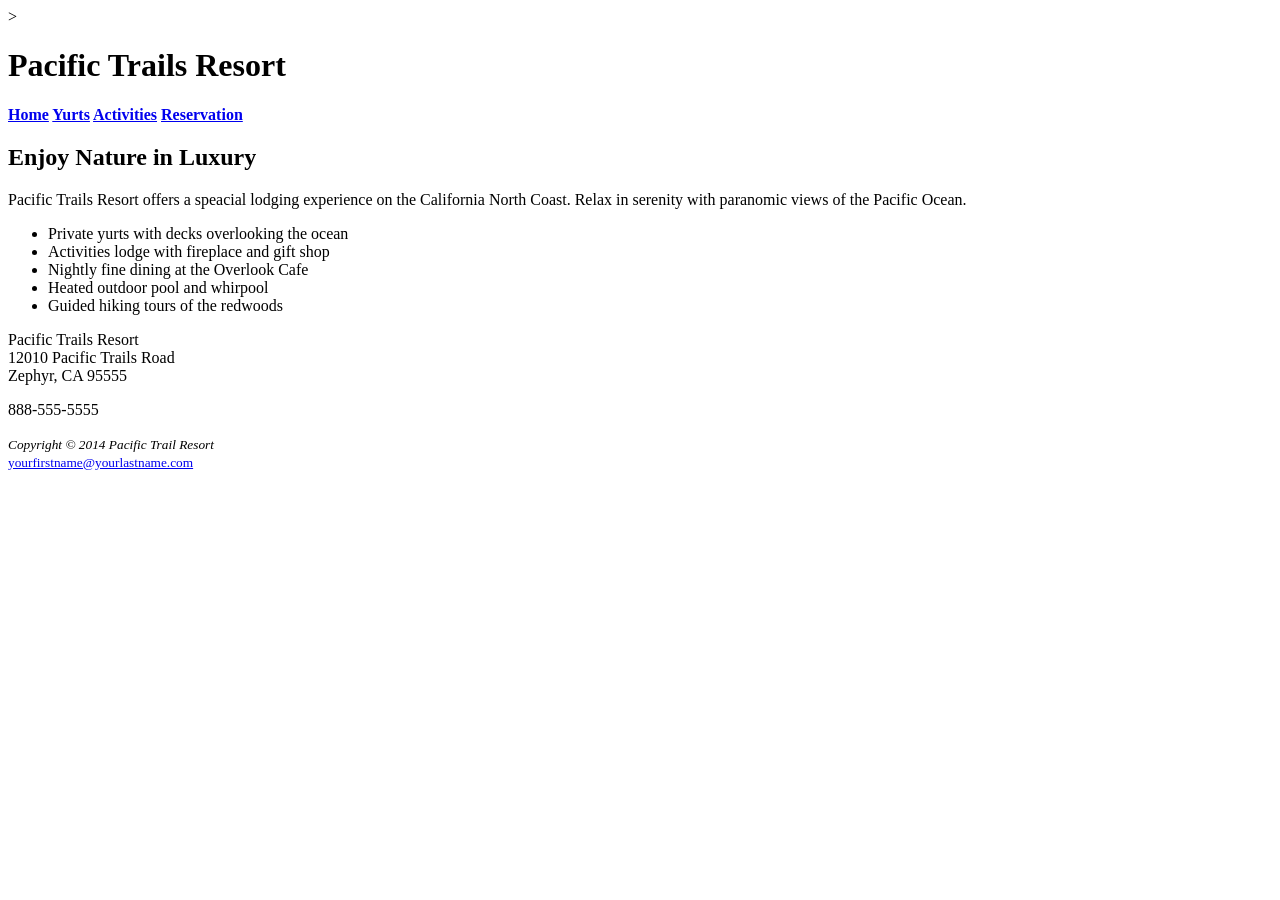
==== index.html @ 82ebfef3 "Create index.html for Pacific Trail Resort Add initial HTML structure for Pacific Trail Resort websi" ====
<!DOCTYPE html>>
<html lang="en">
<head>
    <title>Pacific Trail Resort</title>
    <meta charset="utf-8">
</head>
<body>
    <h1>Pacific Trails Resort</h1>

    <nav><b>
        <a href="index.html">Home</a>
        <a href="yurts.html">Yurts</a>
        <a href="activities.html">Activities</a>
        <a href="reservation.html">Reservation</a>
    </b></nav>

    <main>
        <p><h2>Enjoy Nature in Luxury</h2></p>
        
        <p>Pacific Trails Resort offers a speacial lodging experience on the California North Coast. Relax in serenity with paranomic views of the Pacific Ocean.</p>
        
        <ul>
            <li>Private yurts with decks overlooking the ocean</li>
            <li>Activities lodge with fireplace and gift shop</li>
            <li>Nightly fine dining at the Overlook Cafe</li>
            <li>Heated outdoor pool and whirpool</li>
            <li>Guided hiking tours of the redwoods</li>
        </ul>
        
        <div>
            Pacific Trails Resort
            <br>12010 Pacific Trails Road
            <br>Zephyr, CA 95555
            <p>888-555-5555</p>
        </div>
        
        <footer><small>
            <i>Copyright &copy 2014 Pacific Trail Resort</i>
            <br><a href="yourfirstname@yourlastname.com">yourfirstname@yourlastname.com</a>
        </small></footer>
    </main>
</body>
</html>
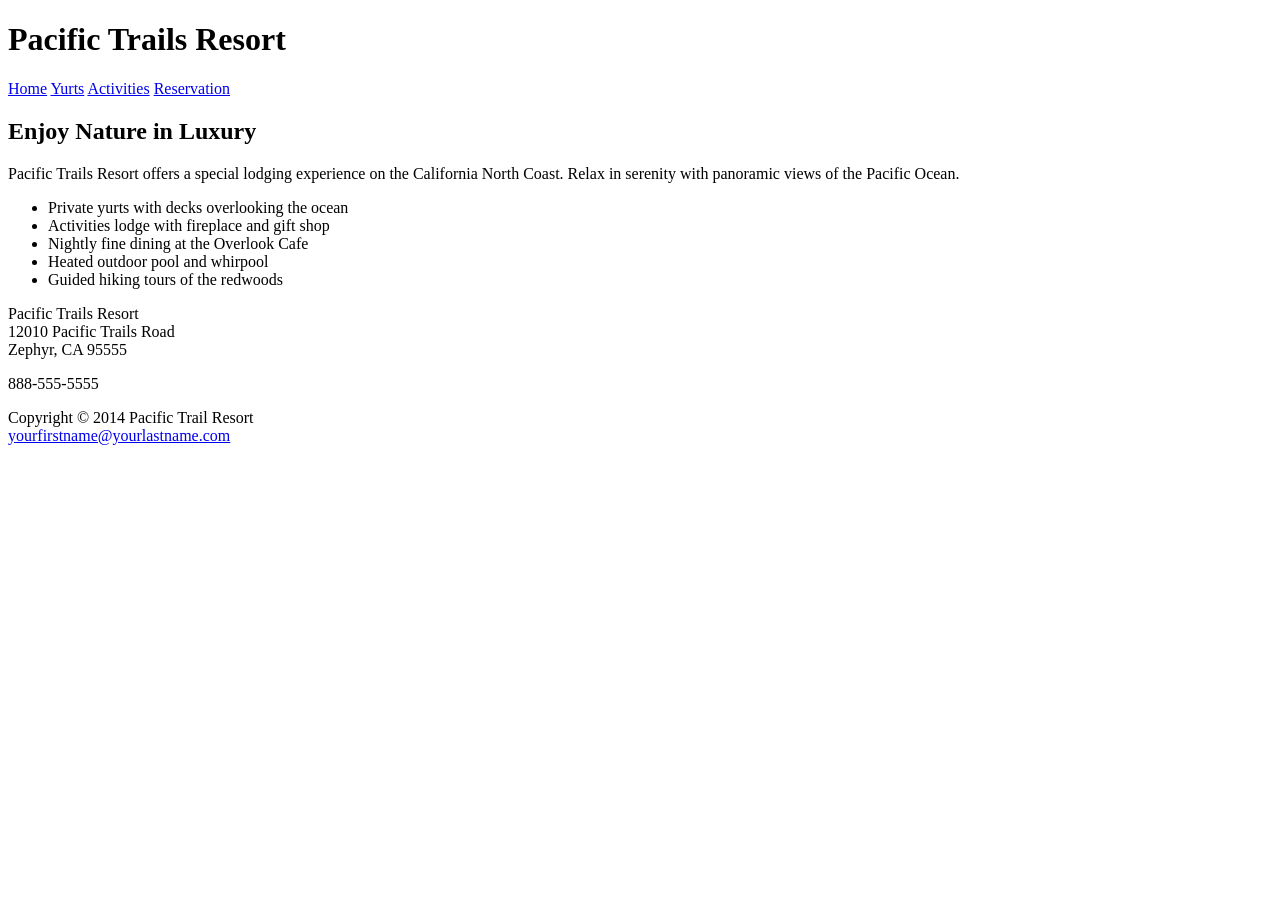
==== commit 54d7c985: "Create index.html" ====
--- a/index.html
+++ b/index.html
@@ -1,43 +1,48 @@
-<!DOCTYPE html>>
+<!DOCTYPE html>
 <html lang="en">
 <head>
     <title>Pacific Trail Resort</title>
     <meta charset="utf-8">
+    <link rel="stylesheet" href="pacificcss/pacific.css">
 </head>
 <body>
-    <h1>Pacific Trails Resort</h1>
-
-    <nav><b>
-        <a href="index.html">Home</a>
-        <a href="yurts.html">Yurts</a>
-        <a href="activities.html">Activities</a>
-        <a href="reservation.html">Reservation</a>
-    </b></nav>
-
-    <main>
-        <p><h2>Enjoy Nature in Luxury</h2></p>
+    <div class="wrapper">
+        <header>
+            <h1>Pacific Trails Resort</h1>
+        </header>
         
-        <p>Pacific Trails Resort offers a speacial lodging experience on the California North Coast. Relax in serenity with paranomic views of the Pacific Ocean.</p>
+        <nav>
+            <a href="index.html">Home</a>
+            <a href="yurts.html">Yurts</a>
+            <a href="activities.html">Activities</a>
+            <a href="reservation.html">Reservation</a>
+        </nav>
         
-        <ul>
-            <li>Private yurts with decks overlooking the ocean</li>
-            <li>Activities lodge with fireplace and gift shop</li>
-            <li>Nightly fine dining at the Overlook Cafe</li>
-            <li>Heated outdoor pool and whirpool</li>
-            <li>Guided hiking tours of the redwoods</li>
-        </ul>
+        <main>
+            <p><h2>Enjoy Nature in Luxury</h2></p>
         
-        <div>
-            Pacific Trails Resort
-            <br>12010 Pacific Trails Road
-            <br>Zephyr, CA 95555
-            <p>888-555-5555</p>
-        </div>
-        
-        <footer><small>
-            <i>Copyright &copy 2014 Pacific Trail Resort</i>
-            <br><a href="yourfirstname@yourlastname.com">yourfirstname@yourlastname.com</a>
-        </small></footer>
-    </main>
+            <p><span class="resort">Pacific Trails Resort</span> offers a special lodging experience on the California North Coast. Relax in serenity with panoramic views of the Pacific Ocean.</p>
+            
+            <ul>
+                <li>Private yurts with decks overlooking the ocean</li>
+                <li>Activities lodge with fireplace and gift shop</li>
+                <li>Nightly fine dining at the Overlook Cafe</li>
+                <li>Heated outdoor pool and whirpool</li>
+                <li>Guided hiking tours of the redwoods</li>
+            </ul>
+            
+            <div>
+                Pacific Trails Resort
+                <br>12010 Pacific Trails Road
+                <br>Zephyr, CA 95555
+                <p>888-555-5555</p>
+            </div>
+            
+            <footer>
+                Copyright &copy 2014 Pacific Trail Resort
+                <br><a href="yourfirstname@yourlastname.com">yourfirstname@yourlastname.com</a>
+            </footer>
+        </main>
+    </div>
 </body>
 </html>
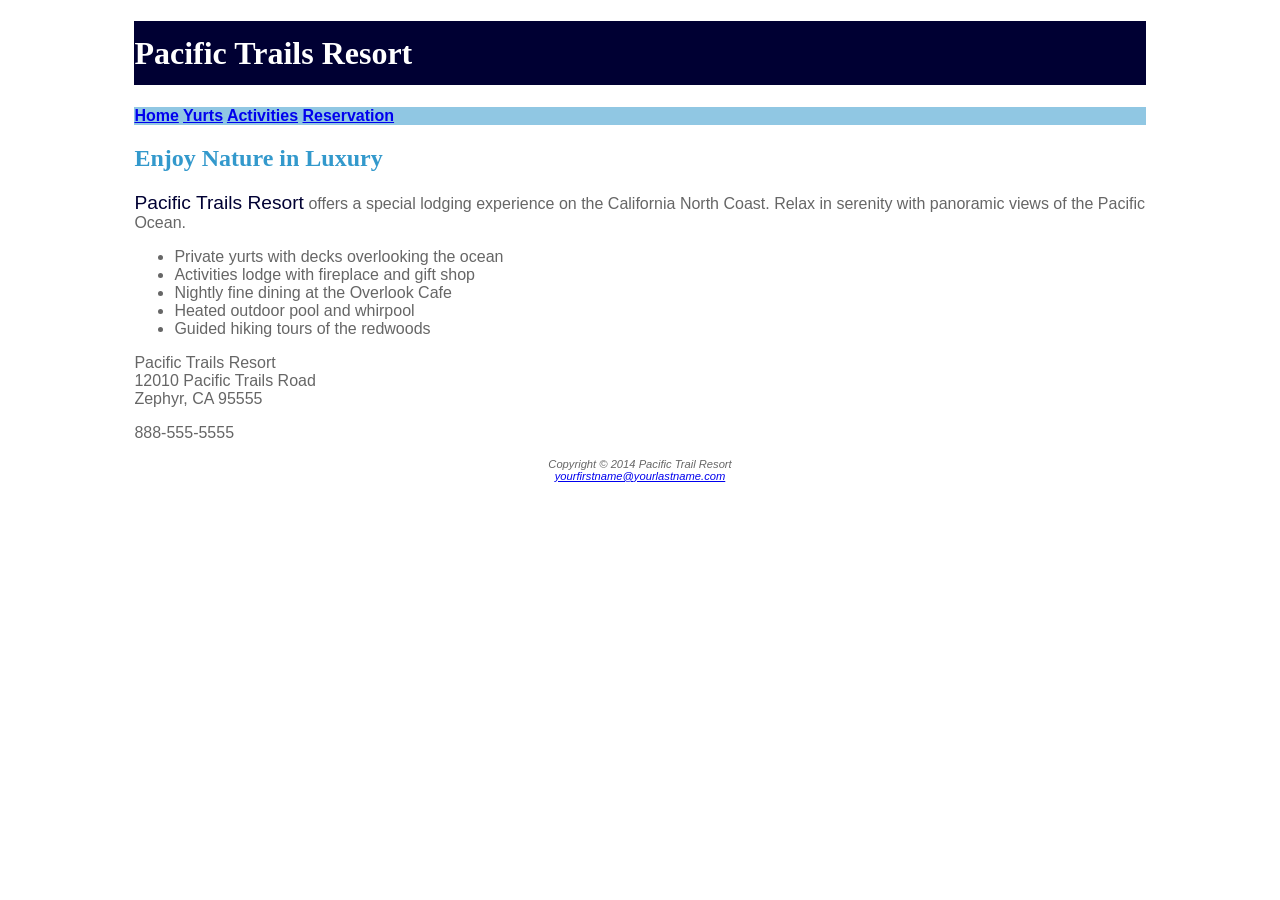
==== commit 091d7cff: "Update stylesheet link in index.html" ====
--- a/index.html
+++ b/index.html
@@ -3,7 +3,7 @@
 <head>
     <title>Pacific Trail Resort</title>
     <meta charset="utf-8">
-    <link rel="stylesheet" href="pacificcss/pacific.css">
+    <link rel="stylesheet" href="pacific.css">
 </head>
 <body>
     <div class="wrapper">
--- a/pacific.css
+++ b/pacific.css
@@ -0,0 +1,47 @@
+header {
+    background-color: #000033;
+    color: #FFFFFF;
+    font-family: Georgia, serif;
+}
+
+body {
+    background-color: #FFFFFF;
+    color: #666666;
+    font-family: Verdana, Arial, sans-serif;
+}
+    
+h1 {
+    line-height: 200%;
+}
+    
+h2 {
+    color: #3399CC;
+    font-family: Georgia, serif;
+}
+
+nav {
+    font-weight: bold;
+    background-color: #90C7E3;
+}
+
+dt {
+    color: #000033;
+    font-weight: bold;
+}
+
+.resort {
+  color: #000033;
+  font-size: 1.2em;
+}
+
+footer {
+  font-size: 0.7em;
+  font-style: italic;
+  text-align: center;
+}
+
+.wrapper {
+    width: 80%;
+    margin-right: auto;
+    margin-left: auto;
+}
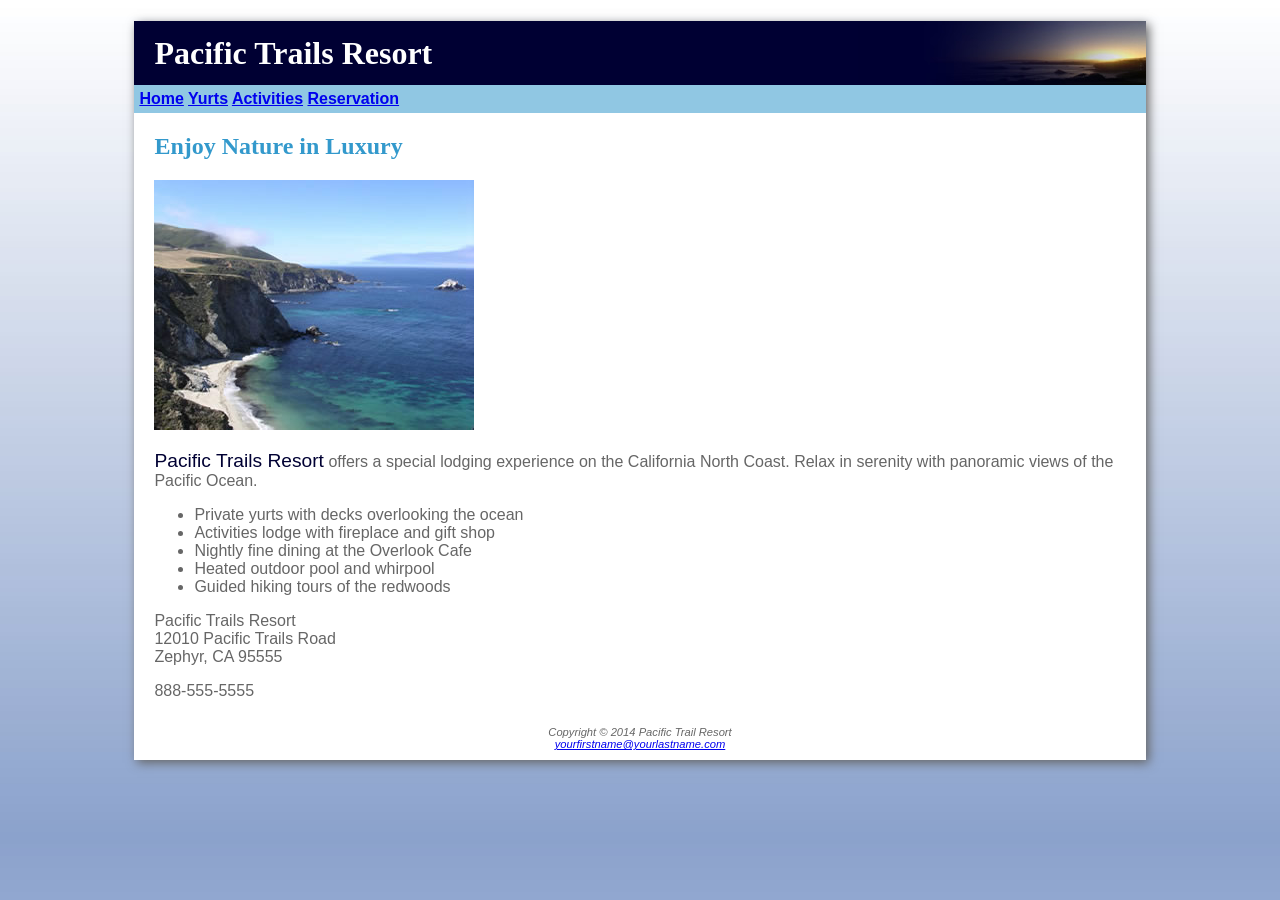
==== commit 9afd7c8e: "Add files via upload" ====
--- a/index.html
+++ b/index.html
@@ -1,48 +1,53 @@
-<!DOCTYPE html>
-<html lang="en">
-<head>
-    <title>Pacific Trail Resort</title>
-    <meta charset="utf-8">
-    <link rel="stylesheet" href="pacific.css">
-</head>
-<body>
-    <div class="wrapper">
-        <header>
-            <h1>Pacific Trails Resort</h1>
-        </header>
-        
-        <nav>
-            <a href="index.html">Home</a>
-            <a href="yurts.html">Yurts</a>
-            <a href="activities.html">Activities</a>
-            <a href="reservation.html">Reservation</a>
-        </nav>
-        
-        <main>
-            <p><h2>Enjoy Nature in Luxury</h2></p>
-        
-            <p><span class="resort">Pacific Trails Resort</span> offers a special lodging experience on the California North Coast. Relax in serenity with panoramic views of the Pacific Ocean.</p>
-            
-            <ul>
-                <li>Private yurts with decks overlooking the ocean</li>
-                <li>Activities lodge with fireplace and gift shop</li>
-                <li>Nightly fine dining at the Overlook Cafe</li>
-                <li>Heated outdoor pool and whirpool</li>
-                <li>Guided hiking tours of the redwoods</li>
-            </ul>
-            
-            <div>
-                Pacific Trails Resort
-                <br>12010 Pacific Trails Road
-                <br>Zephyr, CA 95555
-                <p>888-555-5555</p>
-            </div>
-            
-            <footer>
-                Copyright &copy 2014 Pacific Trail Resort
-                <br><a href="yourfirstname@yourlastname.com">yourfirstname@yourlastname.com</a>
-            </footer>
-        </main>
-    </div>
-</body>
-</html>
+<!DOCTYPE html>
+<html lang="en">
+<head>
+    <title>Pacific Trail Resort</title>
+    <meta charset="utf-8">
+    <link rel="stylesheet" href="pacific.css">
+</head>
+<body>
+    <div class="wrapper">
+        <header>
+            <h1>Pacific Trails Resort</h1>
+        </header>
+        
+        <nav>
+            <a href="index.html">Home</a>
+            <a href="yurts.html">Yurts</a>
+            <a href="activities.html">Activities</a>
+            <a href="reservation.html">Reservation</a>
+        </nav>
+        
+        <main>
+            <p><h2>Enjoy Nature in Luxury</h2></p>
+
+            <img src="coast.jpg" 
+            alt="coast picture below h2"
+            height="250"
+            width="320">
+        
+            <p><span class="resort">Pacific Trails Resort</span> offers a special lodging experience on the California North Coast. Relax in serenity with panoramic views of the Pacific Ocean.</p>
+            
+            <ul>
+                <li>Private yurts with decks overlooking the ocean</li>
+                <li>Activities lodge with fireplace and gift shop</li>
+                <li>Nightly fine dining at the Overlook Cafe</li>
+                <li>Heated outdoor pool and whirpool</li>
+                <li>Guided hiking tours of the redwoods</li>
+            </ul>
+            
+            <div>
+                Pacific Trails Resort
+                <br>12010 Pacific Trails Road
+                <br>Zephyr, CA 95555
+                <p>888-555-5555</p>
+            </div>
+            
+            <footer>
+                Copyright &copy 2014 Pacific Trail Resort
+                <br><a href="yourfirstname@yourlastname.com">yourfirstname@yourlastname.com</a>
+            </footer>
+        </main>
+    </div>
+</body>
+</html>
--- a/pacific.css
+++ b/pacific.css
@@ -1,47 +1,68 @@
-header {
-    background-color: #000033;
-    color: #FFFFFF;
-    font-family: Georgia, serif;
-}
-
-body {
-    background-color: #FFFFFF;
-    color: #666666;
-    font-family: Verdana, Arial, sans-serif;
-}
-    
-h1 {
-    line-height: 200%;
-}
-    
-h2 {
-    color: #3399CC;
-    font-family: Georgia, serif;
-}
-
-nav {
-    font-weight: bold;
-    background-color: #90C7E3;
-}
-
-dt {
-    color: #000033;
-    font-weight: bold;
-}
-
-.resort {
-  color: #000033;
-  font-size: 1.2em;
-}
-
-footer {
-  font-size: 0.7em;
-  font-style: italic;
-  text-align: center;
-}
-
-.wrapper {
-    width: 80%;
-    margin-right: auto;
-    margin-left: auto;
-}
+
+header {
+    background-color: #000033;
+    color: #FFFFFF;
+    font-family: Georgia, serif;
+}
+
+body {
+    background-image: url(background.jpg);
+    color: #666666;
+    font-family: Verdana, Arial, sans-serif;
+}
+    
+h1 {
+    line-height: 200%;
+    background: url(sunset.jpg) no-repeat right;
+    padding-left: 20px;
+    height: 72;
+    margin-bottom: 0;
+}
+    
+h2 {
+    color: #3399CC;
+    font-family: Georgia, serif;
+}
+
+h3 {
+    color: #000033;
+    font-weight: bold;
+}
+
+nav {
+    font-weight: bold;
+    background-color: #90C7E3;
+    padding: 5px;
+}
+
+dt {
+    color: #000033;
+    font-weight: bold;
+}
+
+.resort {
+  color: #000033;
+  font-size: 1.2em;
+}
+
+footer {
+  font-size: 0.7em;
+  font-style: italic;
+  text-align: center;
+  padding: 10px;
+}
+
+.wrapper {
+    width: 80%;
+    margin-right: auto;
+    margin-left: auto;
+    background-color: #FFFFFF;
+    min-width: 700;
+    max-width: 1024;
+    box-shadow: 3px 3px 10px #666666;
+}
+
+main {
+    padding-left: 20px;
+    padding-right: 20px;
+}
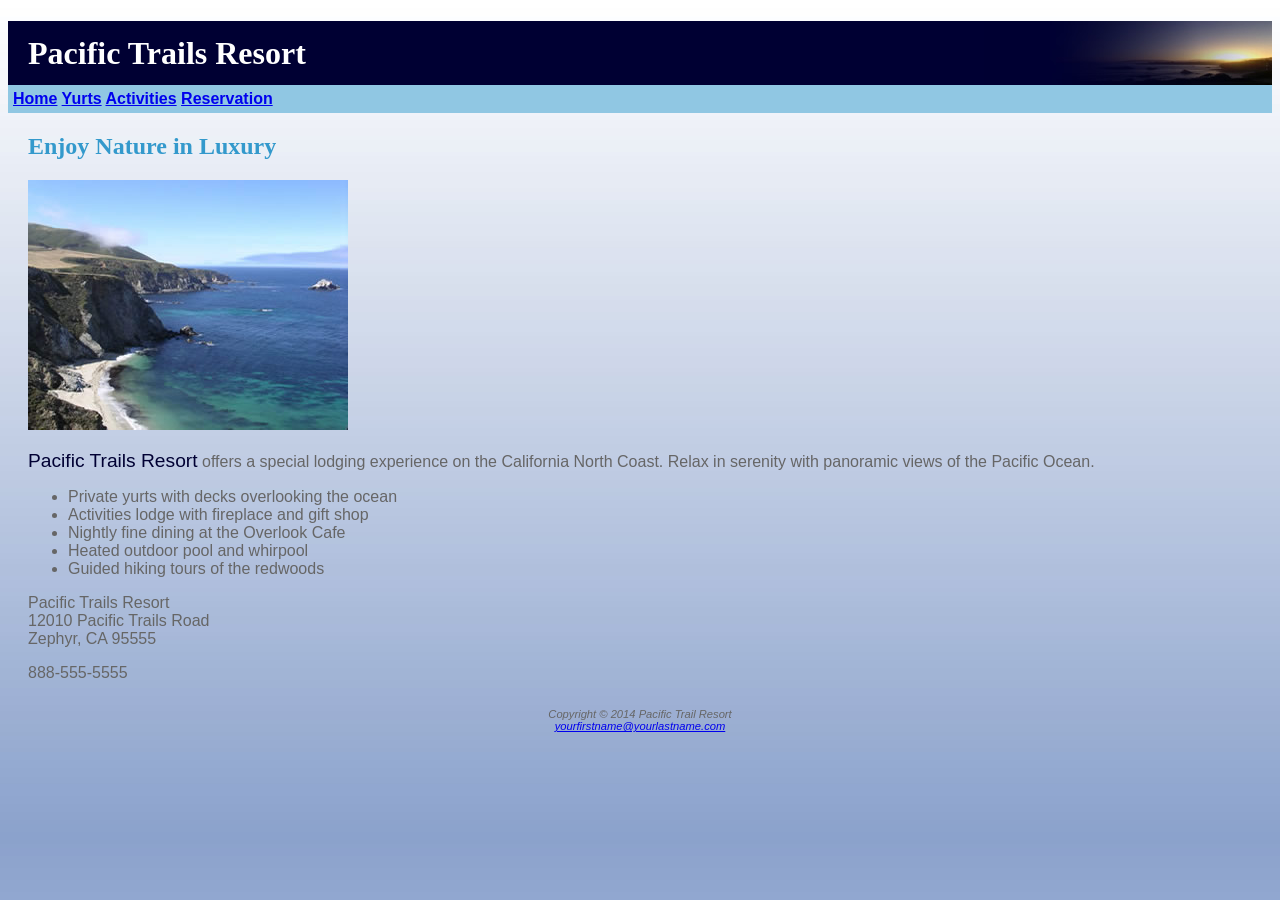
==== commit 8b10dcb0: "Update index.html" ====
--- a/index.html
+++ b/index.html
@@ -6,7 +6,7 @@
     <link rel="stylesheet" href="pacific.css">
 </head>
 <body>
-    <div class="wrapper">
+    <div id="wrapper">
         <header>
             <h1>Pacific Trails Resort</h1>
         </header>
@@ -50,4 +50,4 @@
         </main>
     </div>
 </body>
-</html>+</html>
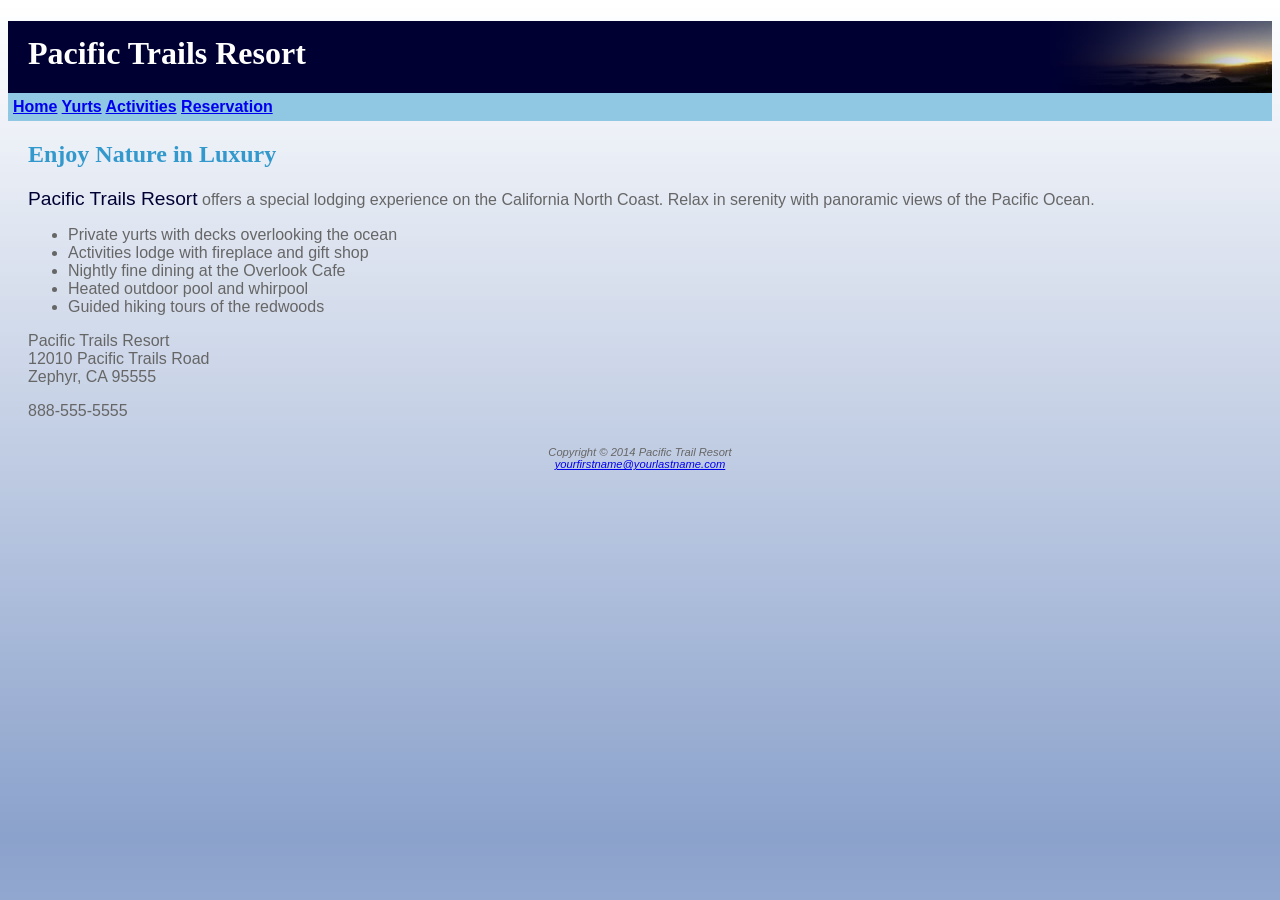
==== commit d501b1ef: "Change div class to id in index.html" ====
--- a/index.html
+++ b/index.html
@@ -1,53 +1,48 @@
-<!DOCTYPE html>
-<html lang="en">
-<head>
-    <title>Pacific Trail Resort</title>
-    <meta charset="utf-8">
-    <link rel="stylesheet" href="pacific.css">
-</head>
-<body>
-    <div id="wrapper">
-        <header>
-            <h1>Pacific Trails Resort</h1>
-        </header>
-        
-        <nav>
-            <a href="index.html">Home</a>
-            <a href="yurts.html">Yurts</a>
-            <a href="activities.html">Activities</a>
-            <a href="reservation.html">Reservation</a>
-        </nav>
-        
-        <main>
-            <p><h2>Enjoy Nature in Luxury</h2></p>
-
-            <img src="coast.jpg" 
-            alt="coast picture below h2"
-            height="250"
-            width="320">
-        
-            <p><span class="resort">Pacific Trails Resort</span> offers a special lodging experience on the California North Coast. Relax in serenity with panoramic views of the Pacific Ocean.</p>
-            
-            <ul>
-                <li>Private yurts with decks overlooking the ocean</li>
-                <li>Activities lodge with fireplace and gift shop</li>
-                <li>Nightly fine dining at the Overlook Cafe</li>
-                <li>Heated outdoor pool and whirpool</li>
-                <li>Guided hiking tours of the redwoods</li>
-            </ul>
-            
-            <div>
-                Pacific Trails Resort
-                <br>12010 Pacific Trails Road
-                <br>Zephyr, CA 95555
-                <p>888-555-5555</p>
-            </div>
-            
-            <footer>
-                Copyright &copy 2014 Pacific Trail Resort
-                <br><a href="yourfirstname@yourlastname.com">yourfirstname@yourlastname.com</a>
-            </footer>
-        </main>
-    </div>
-</body>
-</html>
+<!DOCTYPE html>
+<html lang="en">
+<head>
+    <title>Pacific Trail Resort</title>
+    <meta charset="utf-8">
+    <link rel="stylesheet" href="pacific.css">
+</head>
+<body>
+    <div id="wrapper">
+        <header>
+            <h1>Pacific Trails Resort</h1>
+        </header>
+        
+        <nav>
+            <a href="index.html">Home</a>
+            <a href="yurts.html">Yurts</a>
+            <a href="activities.html">Activities</a>
+            <a href="reservation.html">Reservation</a>
+        </nav>
+        
+        <main>
+            <p><h2>Enjoy Nature in Luxury</h2></p>
+        
+            <p><span class="resort">Pacific Trails Resort</span> offers a special lodging experience on the California North Coast. Relax in serenity with panoramic views of the Pacific Ocean.</p>
+            
+            <ul>
+                <li>Private yurts with decks overlooking the ocean</li>
+                <li>Activities lodge with fireplace and gift shop</li>
+                <li>Nightly fine dining at the Overlook Cafe</li>
+                <li>Heated outdoor pool and whirpool</li>
+                <li>Guided hiking tours of the redwoods</li>
+            </ul>
+            
+            <div>
+                Pacific Trails Resort
+                <br>12010 Pacific Trails Road
+                <br>Zephyr, CA 95555
+                <p>888-555-5555</p>
+            </div>
+            
+            <footer>
+                Copyright &copy 2014 Pacific Trail Resort
+                <br><a href="yourfirstname@yourlastname.com">yourfirstname@yourlastname.com</a>
+            </footer>
+        </main>
+    </div>
+</body>
+</html>
--- a/pacific.css
+++ b/pacific.css
@@ -15,7 +15,7 @@
     line-height: 200%;
     background: url(sunset.jpg) no-repeat right;
     padding-left: 20px;
-    height: 72;
+    height: 72px;
     margin-bottom: 0;
 }
     
@@ -57,12 +57,12 @@
     margin-right: auto;
     margin-left: auto;
     background-color: #FFFFFF;
-    min-width: 700;
-    max-width: 1024;
+    min-width: 700px;
+    max-width: 1024px;
     box-shadow: 3px 3px 10px #666666;
 }
 
 main {
     padding-left: 20px;
     padding-right: 20px;
-}+}
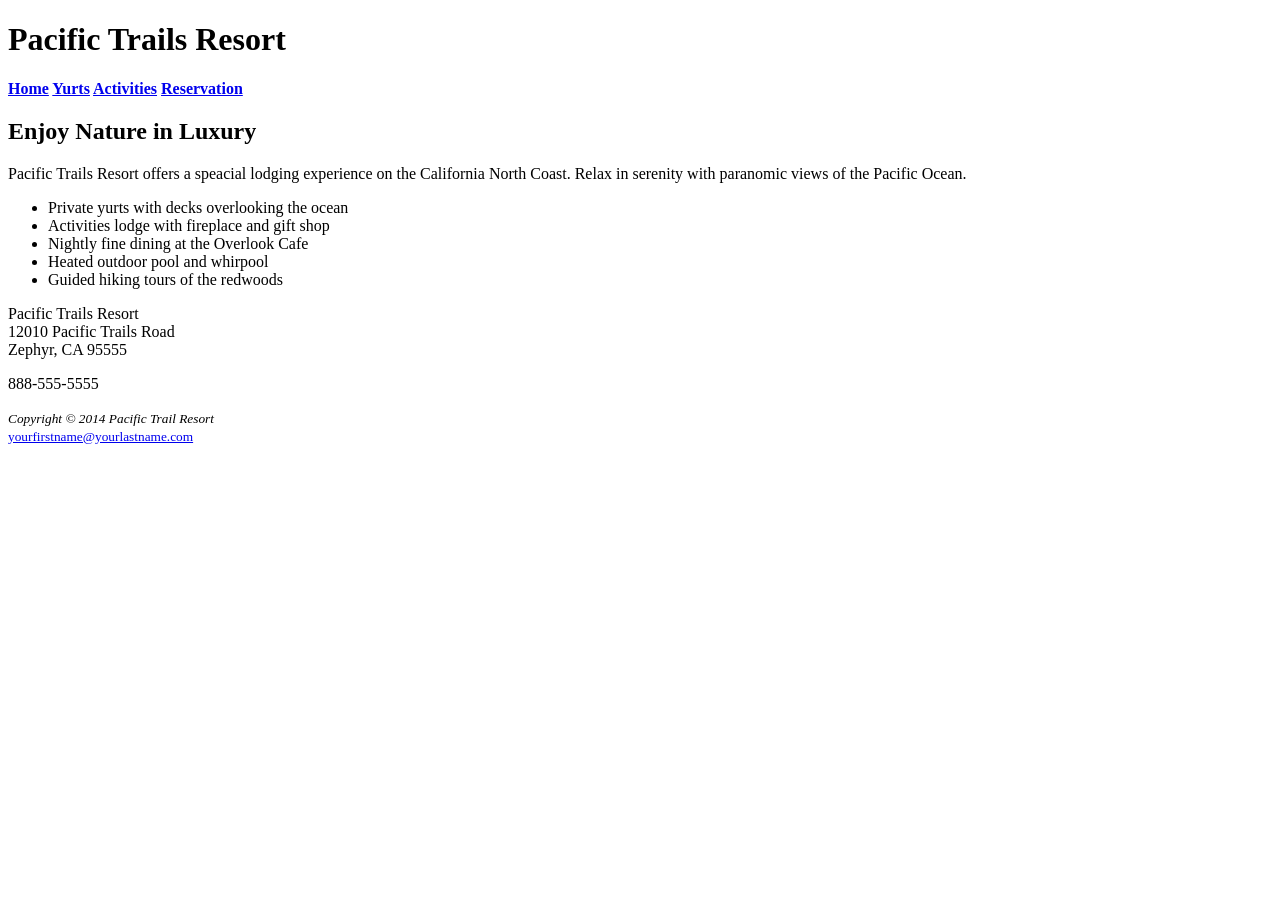
==== commit 1363ae3e: "Fix DOCTYPE declaration in index.html" ====
--- a/index.html
+++ b/index.html
@@ -3,46 +3,41 @@
 <head>
     <title>Pacific Trail Resort</title>
     <meta charset="utf-8">
-    <link rel="stylesheet" href="pacific.css">
 </head>
 <body>
-    <div id="wrapper">
-        <header>
-            <h1>Pacific Trails Resort</h1>
-        </header>
+    <h1>Pacific Trails Resort</h1>
+
+    <nav><b>
+        <a href="index.html">Home</a>
+        <a href="yurts.html">Yurts</a>
+        <a href="activities.html">Activities</a>
+        <a href="reservation.html">Reservation</a>
+    </b></nav>
+
+    <main>
+        <p><h2>Enjoy Nature in Luxury</h2></p>
         
-        <nav>
-            <a href="index.html">Home</a>
-            <a href="yurts.html">Yurts</a>
-            <a href="activities.html">Activities</a>
-            <a href="reservation.html">Reservation</a>
-        </nav>
+        <p>Pacific Trails Resort offers a speacial lodging experience on the California North Coast. Relax in serenity with paranomic views of the Pacific Ocean.</p>
         
-        <main>
-            <p><h2>Enjoy Nature in Luxury</h2></p>
+        <ul>
+            <li>Private yurts with decks overlooking the ocean</li>
+            <li>Activities lodge with fireplace and gift shop</li>
+            <li>Nightly fine dining at the Overlook Cafe</li>
+            <li>Heated outdoor pool and whirpool</li>
+            <li>Guided hiking tours of the redwoods</li>
+        </ul>
         
-            <p><span class="resort">Pacific Trails Resort</span> offers a special lodging experience on the California North Coast. Relax in serenity with panoramic views of the Pacific Ocean.</p>
-            
-            <ul>
-                <li>Private yurts with decks overlooking the ocean</li>
-                <li>Activities lodge with fireplace and gift shop</li>
-                <li>Nightly fine dining at the Overlook Cafe</li>
-                <li>Heated outdoor pool and whirpool</li>
-                <li>Guided hiking tours of the redwoods</li>
-            </ul>
-            
-            <div>
-                Pacific Trails Resort
-                <br>12010 Pacific Trails Road
-                <br>Zephyr, CA 95555
-                <p>888-555-5555</p>
-            </div>
-            
-            <footer>
-                Copyright &copy 2014 Pacific Trail Resort
-                <br><a href="yourfirstname@yourlastname.com">yourfirstname@yourlastname.com</a>
-            </footer>
-        </main>
-    </div>
+        <div>
+            Pacific Trails Resort
+            <br>12010 Pacific Trails Road
+            <br>Zephyr, CA 95555
+            <p>888-555-5555</p>
+        </div>
+        
+        <footer><small>
+            <i>Copyright &copy 2014 Pacific Trail Resort</i>
+            <br><a href="yourfirstname@yourlastname.com">yourfirstname@yourlastname.com</a>
+        </small></footer>
+    </main>
 </body>
 </html>
